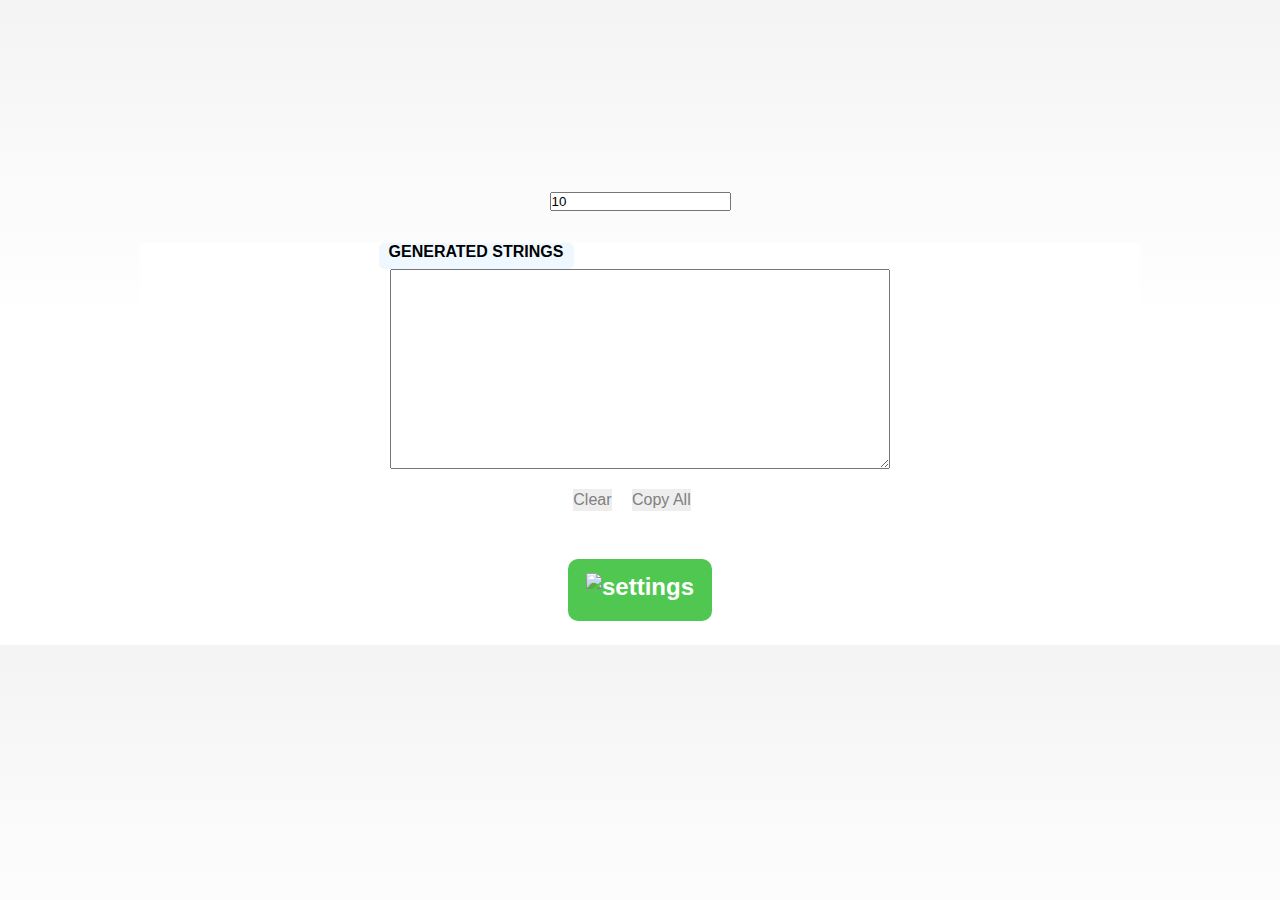
==== index.html @ 0d1d8f00 "another change" ====
<!DOCTYPE html>
<html lang="en">
  <head>
    <meta charset="UTF-8" />
    <meta name="viewport" content="width=device-width, initial-scale=1.0" />
    <title>Online Random String Generator</title>
    <link rel="stylesheet" href="style.css" />
  </head>
  <body>
    <!-- Start First Section -->

    <section class="first__section">
      <div class="container">
        <div class="container__btn">
          <input
            type="number"
            min="10"
            aria-valuenow="10"
            class="input__number"
            value="10"
            data-lpignore="true"
          />
        </div>
      </div>
    </section>

    <!-- End First Section -->

    <!-- Start Second Section -->

    <section class="second__section">
      <div class="container">
        <div class="container__box">
          <div class="container__btn__3">
            <h4>GENERATED STRINGS</h4>
          </div>
          <div class="container__js">
            <textarea class="input__string" data-lpignore="true"></textarea>
          </div>
          <div class="container__btn__2">
            <button class="clear">Clear</button>
            <button class="copy__all">Copy All</button>
          </div>
        </div>
      </div>
    </section>

    <!-- End Second Section -->

    <!-- Start Tree Section -->

    <section class="tree_section">
      <div class="container">
        <div class="container__boutton">
          <div id="loading">
            <div class="centered"></div>
            <div class="title__bottom"></div>
          </div>
          <button id="btn__event">
            <img src="./imags/settings.png" alt="settings" title="settings" />
            <span class="span-title"></span>
          </button>
        </div>
      </div>
    </section>

    <!-- End Tree Section -->

    <script src="string.js"></script>
  </body>
</html>
---- style.css ----
* {
  margin: 0;
  padding: 0;
  box-sizing: border-box;
  font-family: Arial, Helvetica, sans-serif;
  outline: none;
}

body {
  background-image: linear-gradient(
      to bottom,
      rgba(244, 244, 244, 1) 0%,
      rgba(244, 244, 244, 0) 50%
    ),
    url(background.png);
}

.container {
  margin: 0 auto;
  width: 100%;
  max-width: 1000px;
}

/* Start First Section */

.container__btn {
  display: flex;
  justify-content: center;
  align-items: center;
  padding-top: 10rem;
}

.container__btn input[type="number"] {
  margin: 2rem 0.5rem;
}

/* End First Section */

/* Start Second Section */

.container__box {
  display: flex;
  flex-direction: column;
  justify-content: center;
  align-items: center;
  width: 100%;
  height: 100%;
  background-color: #fff;
  text-align: center;
  padding-bottom: 1.5rem;
  cursor: pointer;
}

.container__btn__3 {
  padding-left: 0.5rem;
  padding-right: 21rem;
}

.container__btn__3 h4 {
  font-size: 1em;
  font-weight: 600;
  font-family: Arial, Helvetica, sans-serif;
  background-color: #f0f8ff;
  width: 195px;
  border-radius: 5px;
  padding-bottom: 0.5rem;
  text-align: center;
}

.container__box input textarea {
  overflow: scroll;
}

.container__box textarea {
  padding: 5px;
  height: 200px;
  width: 500px;
}

.container__box textarea:hover {
  border-color: #4796e5;
}

.container__btn__2 {
  padding-top: 1rem;
}

.container__box .clear {
  padding: 2px 0;
  margin-right: 1em;
  font-size: 1em;
  font-weight: 500;
  font-family: Arial, Helvetica, sans-serif;
  color: grey;
  background-color: #eee;
  border: none;
}

.container__box .copy__all {
  padding: 2px 0;
  margin-right: 1em;
  font-size: 1em;
  font-weight: 500;
  font-family: Arial, Helvetica, sans-serif;
  color: grey;
  background-color: #eee;
  border: none;
}

/* End Second Section */

/* Start Tree Section */

.container__boutton {
  display: flex;
  justify-content: center;
  align-items: center;
}

.container__boutton h1 {
  font-size: 1.5rem;
  font-weight: 600;
  font-family: Arial, Helvetica, sans-serif;
  color: white;
}

.container__boutton button {
  font-size: 1.5em;
  font-weight: 600;
  font-family: Arial, Helvetica, sans-serif;
  background-color: #50c750;
  color: white;
  text-align: center;
  padding: 14px 18px;
  outline: none;
  border: none;
  margin-top: 1.5rem;
  margin-bottom: 1.5rem;
  border-radius: 10px;
}

.container__boutton #btn__event img {
  width: 25px;
  height: 25px;
  vertical-align: middle;
  margin-bottom: 0.4rem;
  margin-right: 0;
  fill: currentColor;
  color: white;
}

#loading {
  display: none;
  justify-content: center;
  align-items: center;
  width: 100%;
  height: 100%;
  position: absolute;
  right: 0;
  padding-top: 4rem;
}

.centered {
  width: 30px;
  height: 30px;
  border-radius: 100%;
  border-left: 5px solid #50c750;
  border-right: 5px solid black;
  border-bottom: 5px solid black;
  border-top: 5px solid black;
  animation: sp 1.5s infinite;
}

@keyframes sp {
  from {
    transform: rotate(0);
  }
  to {
    transform: rotate(360deg);
  }
}

.title__bottom {
  padding-left: 10px;
}

.title__bottom h1 {
  font-size: 1em;
  font-weight: 600;
  font-family: Arial, Helvetica, sans-serif;
  color: black;
}

/* End Tree Section */
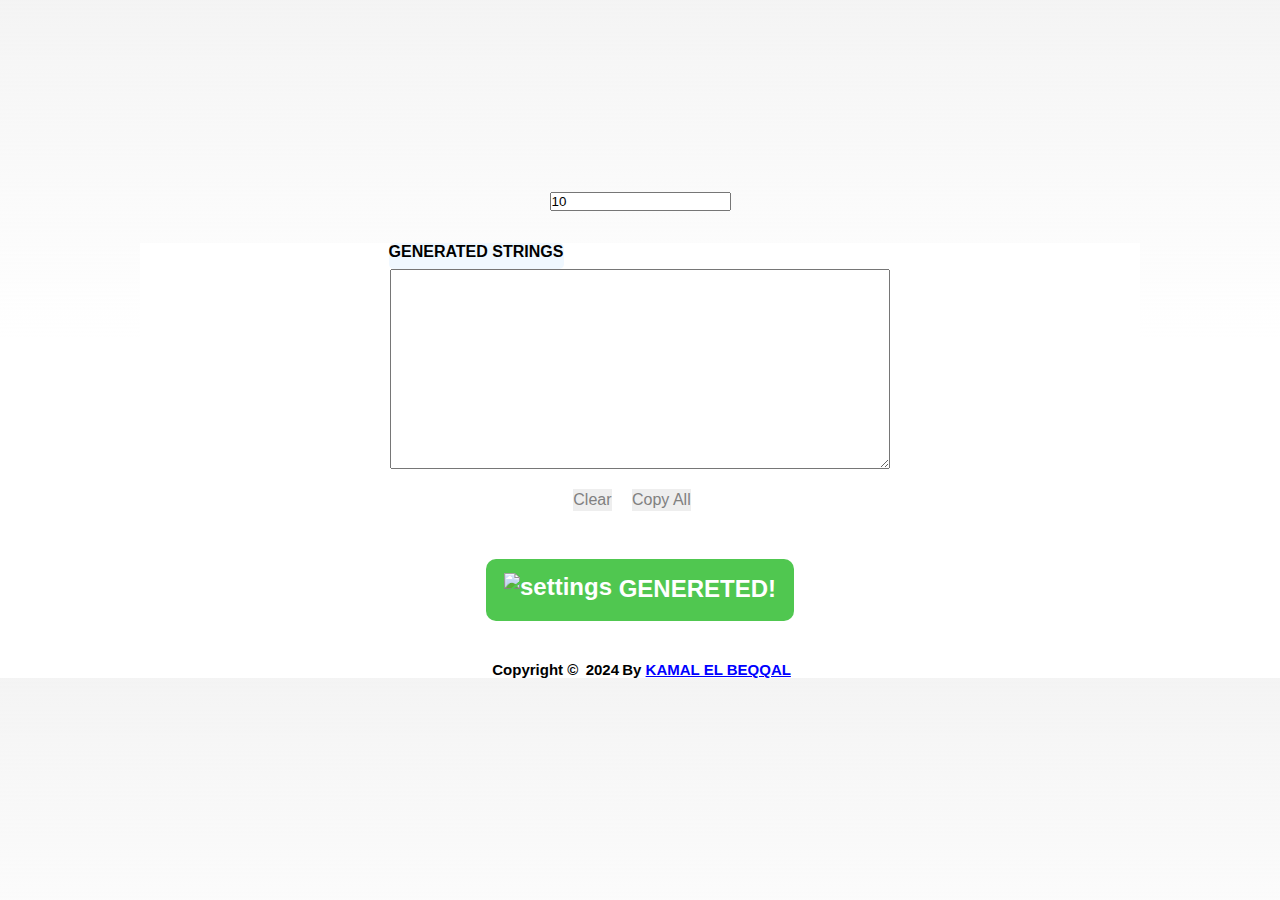
==== commit 10f7977f: "another change" ====
--- a/index.html
+++ b/index.html
@@ -54,10 +54,15 @@
         <div class="container__boutton">
           <div id="loading">
             <div class="centered"></div>
-            <div class="title__bottom"></div>
+            <div class="title__bottom">Loading...</div>
           </div>
-          <button id="btn__event">
-            <img src="./imags/settings.png" alt="settings" title="settings" />
+          <button id="btn__event" class="img_anim">
+            <img
+              src="./imags/settings.png"
+              alt="settings"
+              title="settings"
+              class="svg"
+            />
             <span class="span-title"></span>
           </button>
         </div>
@@ -66,6 +71,24 @@
 
     <!-- End Tree Section -->
 
+    <!-- Start Footer Section -->
+
+    <footer class="footer">
+      <div class="container">
+        <div class="content">
+          <h1>Copyright © <span class="date_function">2024</span></h1>
+          <h1>
+            By
+            <a href="https://github.com/elbeqqal08" target="_blank"
+              >KAMAL EL BEQQAL</a
+            >
+          </h1>
+        </div>
+      </div>
+    </footer>
+
+    <!-- End Footer Section -->
+
     <script src="string.js"></script>
   </body>
 </html>
--- a/style.css
+++ b/style.css
@@ -28,10 +28,17 @@
   justify-content: center;
   align-items: center;
   padding-top: 10rem;
+  cursor: pointer;
 }
 
 .container__btn input[type="number"] {
   margin: 2rem 0.5rem;
+}
+
+.container__btn input[type="number"]:hover {
+  border-color: #4796e5;
+  border-radius: 5px;
+  outline: 0;
 }
 
 /* End First Section */
@@ -61,7 +68,7 @@
   font-weight: 600;
   font-family: Arial, Helvetica, sans-serif;
   background-color: #f0f8ff;
-  width: 195px;
+  width: 175px;
   border-radius: 5px;
   padding-bottom: 0.5rem;
   text-align: center;
@@ -69,6 +76,7 @@
 
 .container__box input textarea {
   overflow: scroll;
+  cursor: pointer;
 }
 
 .container__box textarea {
@@ -94,6 +102,7 @@
   color: grey;
   background-color: #eee;
   border: none;
+  cursor: pointer;
 }
 
 .container__box .copy__all {
@@ -105,6 +114,7 @@
   color: grey;
   background-color: #eee;
   border: none;
+  cursor: pointer;
 }
 
 /* End Second Section */
@@ -137,9 +147,10 @@
   margin-top: 1.5rem;
   margin-bottom: 1.5rem;
   border-radius: 10px;
-}
-
-.container__boutton #btn__event img {
+  cursor: pointer;
+}
+
+#btn__event img {
   width: 25px;
   height: 25px;
   vertical-align: middle;
@@ -147,6 +158,7 @@
   margin-right: 0;
   fill: currentColor;
   color: white;
+  animation: sp 1.5s infinite;
 }
 
 #loading {
@@ -192,3 +204,31 @@
 }
 
 /* End Tree Section */
+
+/* Start Footer Section */
+
+.content {
+  display: flex;
+  justify-content: center;
+  align-items: center;
+  text-align: center;
+  padding-top: 1rem;
+}
+
+.content h1,
+.content span {
+  color: black;
+  font-size: 15px;
+  font-weight: 600;
+  font-family: Arial, Helvetica, sans-serif;
+  padding-left: 0.2rem;
+}
+
+.content h1 a {
+  font-size: 15px;
+  font-weight: 600;
+  font-family: Arial, Helvetica, sans-serif;
+  color: blue;
+}
+
+/* End Footer Section */
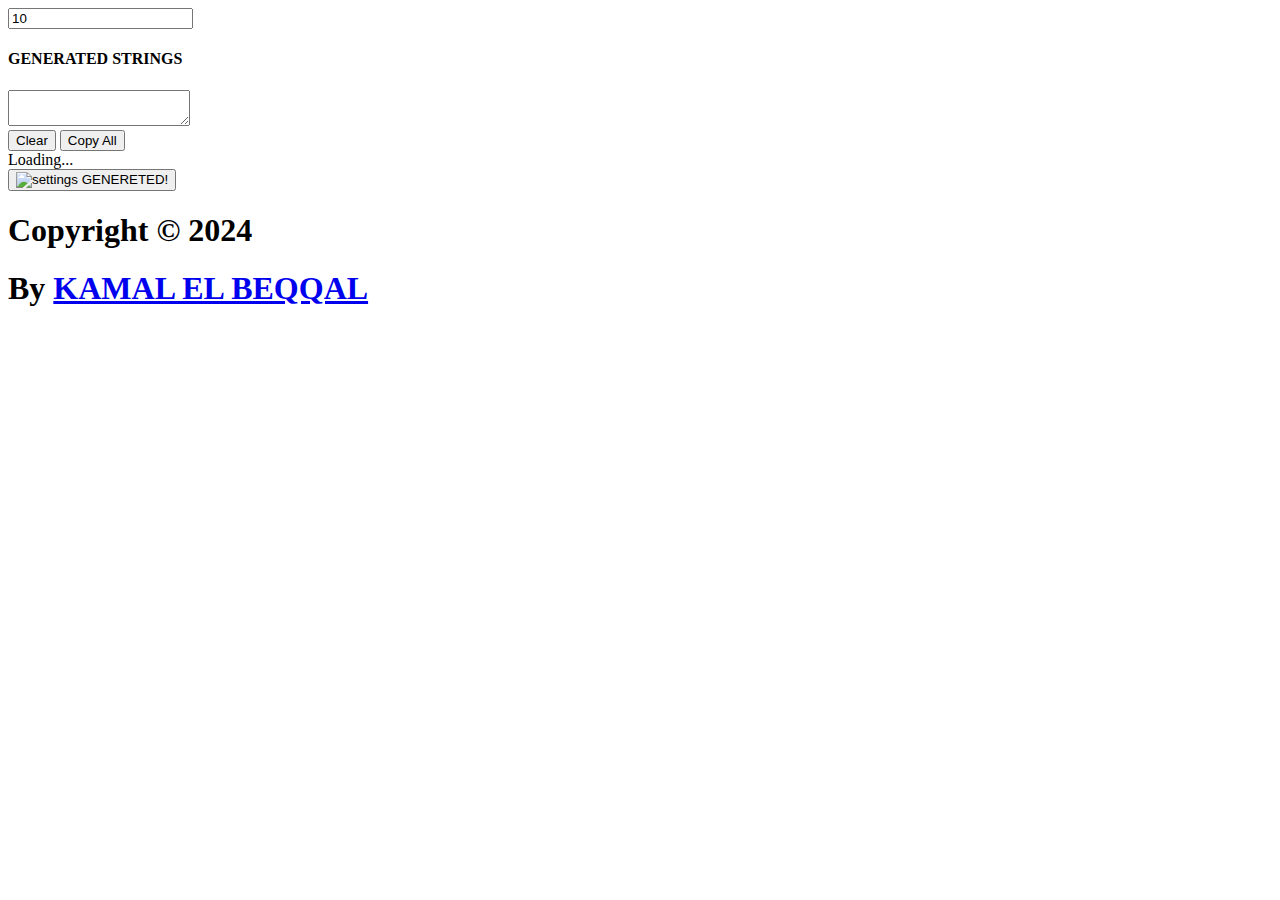
==== commit 58cf1fc1: "another change" ====
--- a/index.html
+++ b/index.html
@@ -1,15 +1,15 @@
 <!DOCTYPE html>
 <html lang="en">
   <head>
-    <meta charset="UTF-8" />
-    <meta name="viewport" content="width=device-width, initial-scale=1.0" />
+    <meta charset="UTF-8"></meta>
+    <meta name="viewport" content="width=device-width, initial-scale=1.0"></meta>
     <title>Online Random String Generator</title>
-    <link rel="stylesheet" href="style.css" />
+    <linkrel="stylesheet" href="style.css"></link>
   </head>
   <body>
     <!-- Start First Section -->
 
-    <section class="first__section">
+    <div class="first__section">
       <div class="container">
         <div class="container__btn">
           <input
@@ -19,10 +19,10 @@
             class="input__number"
             value="10"
             data-lpignore="true"
-          />
+          ></input>
         </div>
       </div>
-    </section>
+    </div>
 
     <!-- End First Section -->
 
@@ -49,7 +49,7 @@
 
     <!-- Start Tree Section -->
 
-    <section class="tree_section">
+    <div class="tree_section">
       <div class="container">
         <div class="container__boutton">
           <div id="loading">
@@ -62,12 +62,12 @@
               alt="settings"
               title="settings"
               class="svg"
-            />
+            ></img>
             <span class="span-title"></span>
           </button>
         </div>
       </div>
-    </section>
+    </div>
 
     <!-- End Tree Section -->
 
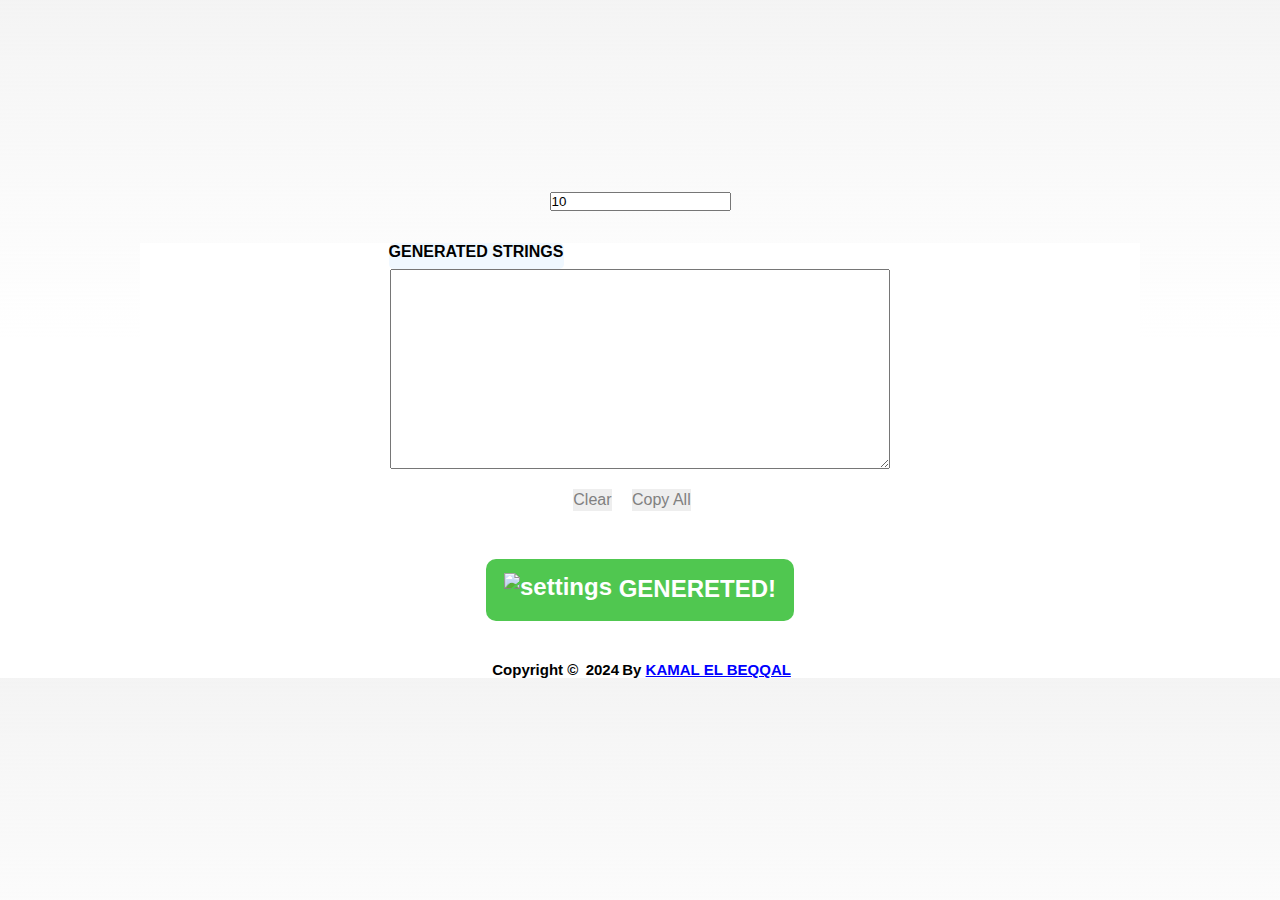
==== commit ca890c87: "another change" ====
--- a/index.html
+++ b/index.html
@@ -1,10 +1,10 @@
 <!DOCTYPE html>
 <html lang="en">
   <head>
-    <meta charset="UTF-8"></meta>
-    <meta name="viewport" content="width=device-width, initial-scale=1.0"></meta>
+    <meta charset="UTF-8">
+    <meta name="viewport" content="width=device-width, initial-scale=1.0">
     <title>Online Random String Generator</title>
-    <linkrel="stylesheet" href="style.css"></link>
+    <link rel="stylesheet" href="style.css">
   </head>
   <body>
     <!-- Start First Section -->
@@ -19,7 +19,7 @@
             class="input__number"
             value="10"
             data-lpignore="true"
-          ></input>
+          >
         </div>
       </div>
     </div>
@@ -62,7 +62,7 @@
               alt="settings"
               title="settings"
               class="svg"
-            ></img>
+            >
             <span class="span-title"></span>
           </button>
         </div>
@@ -72,7 +72,7 @@
     <!-- End Tree Section -->
 
     <!-- Start Footer Section -->
-
+    
     <footer class="footer">
       <div class="container">
         <div class="content">
@@ -86,7 +86,7 @@
         </div>
       </div>
     </footer>
-
+    
     <!-- End Footer Section -->
 
     <script src="string.js"></script>
--- a/style.css
+++ b/style.css
@@ -0,0 +1,234 @@
+* {
+  margin: 0;
+  padding: 0;
+  box-sizing: border-box;
+  font-family: Arial, Helvetica, sans-serif;
+  outline: none;
+}
+
+body {
+  background-image: linear-gradient(
+      to bottom,
+      rgba(244, 244, 244, 1) 0%,
+      rgba(244, 244, 244, 0) 50%
+    ),
+    url(background.png);
+}
+
+.container {
+  margin: 0 auto;
+  width: 100%;
+  max-width: 1000px;
+}
+
+/* Start First Section */
+
+.container__btn {
+  display: flex;
+  justify-content: center;
+  align-items: center;
+  padding-top: 10rem;
+  cursor: pointer;
+}
+
+.container__btn input[type="number"] {
+  margin: 2rem 0.5rem;
+}
+
+.container__btn input[type="number"]:hover {
+  border-color: #4796e5;
+  border-radius: 5px;
+  outline: 0;
+}
+
+/* End First Section */
+
+/* Start Second Section */
+
+.container__box {
+  display: flex;
+  flex-direction: column;
+  justify-content: center;
+  align-items: center;
+  width: 100%;
+  height: 100%;
+  background-color: #fff;
+  text-align: center;
+  padding-bottom: 1.5rem;
+  cursor: pointer;
+}
+
+.container__btn__3 {
+  padding-left: 0.5rem;
+  padding-right: 21rem;
+}
+
+.container__btn__3 h4 {
+  font-size: 1em;
+  font-weight: 600;
+  font-family: Arial, Helvetica, sans-serif;
+  background-color: #f0f8ff;
+  width: 175px;
+  border-radius: 5px;
+  padding-bottom: 0.5rem;
+  text-align: center;
+}
+
+.container__box input textarea {
+  overflow: scroll;
+  cursor: pointer;
+}
+
+.container__box textarea {
+  padding: 5px;
+  height: 200px;
+  width: 500px;
+}
+
+.container__box textarea:hover {
+  border-color: #4796e5;
+}
+
+.container__btn__2 {
+  padding-top: 1rem;
+}
+
+.container__box .clear {
+  padding: 2px 0;
+  margin-right: 1em;
+  font-size: 1em;
+  font-weight: 500;
+  font-family: Arial, Helvetica, sans-serif;
+  color: grey;
+  background-color: #eee;
+  border: none;
+  cursor: pointer;
+}
+
+.container__box .copy__all {
+  padding: 2px 0;
+  margin-right: 1em;
+  font-size: 1em;
+  font-weight: 500;
+  font-family: Arial, Helvetica, sans-serif;
+  color: grey;
+  background-color: #eee;
+  border: none;
+  cursor: pointer;
+}
+
+/* End Second Section */
+
+/* Start Tree Section */
+
+.container__boutton {
+  display: flex;
+  justify-content: center;
+  align-items: center;
+}
+
+.container__boutton h1 {
+  font-size: 1.5rem;
+  font-weight: 600;
+  font-family: Arial, Helvetica, sans-serif;
+  color: white;
+}
+
+.container__boutton button {
+  font-size: 1.5em;
+  font-weight: 600;
+  font-family: Arial, Helvetica, sans-serif;
+  background-color: #50c750;
+  color: white;
+  text-align: center;
+  padding: 14px 18px;
+  outline: none;
+  border: none;
+  margin-top: 1.5rem;
+  margin-bottom: 1.5rem;
+  border-radius: 10px;
+  cursor: pointer;
+}
+
+#btn__event img {
+  width: 25px;
+  height: 25px;
+  vertical-align: middle;
+  margin-bottom: 0.4rem;
+  margin-right: 0;
+  fill: currentColor;
+  color: white;
+  animation: sp 1.5s infinite;
+}
+
+#loading {
+  display: none;
+  justify-content: center;
+  align-items: center;
+  width: 100%;
+  height: 100%;
+  position: absolute;
+  right: 0;
+  padding-top: 4rem;
+}
+
+.centered {
+  width: 30px;
+  height: 30px;
+  border-radius: 100%;
+  border-left: 5px solid #50c750;
+  border-right: 5px solid black;
+  border-bottom: 5px solid black;
+  border-top: 5px solid black;
+  animation: sp 1.5s infinite;
+}
+
+@keyframes sp {
+  from {
+    transform: rotate(0);
+  }
+  to {
+    transform: rotate(360deg);
+  }
+}
+
+.title__bottom {
+  padding-left: 10px;
+}
+
+.title__bottom h1 {
+  font-size: 1em;
+  font-weight: 600;
+  font-family: Arial, Helvetica, sans-serif;
+  color: black;
+}
+
+/* End Tree Section */
+
+/* Start Footer Section */
+
+.content {
+  display: flex;
+  justify-content: center;
+  align-items: center;
+  text-align: center;
+  padding-top: 1rem;
+}
+
+.content h1,
+.content span {
+  color: black;
+  font-size: 15px;
+  font-weight: 600;
+  font-family: Arial, Helvetica, sans-serif;
+  padding-left: 0.2rem;
+}
+
+.content h1 a {
+  font-size: 15px;
+  font-weight: 600;
+  font-family: Arial, Helvetica, sans-serif;
+  color: blue;
+}
+
+/* End Footer Section */
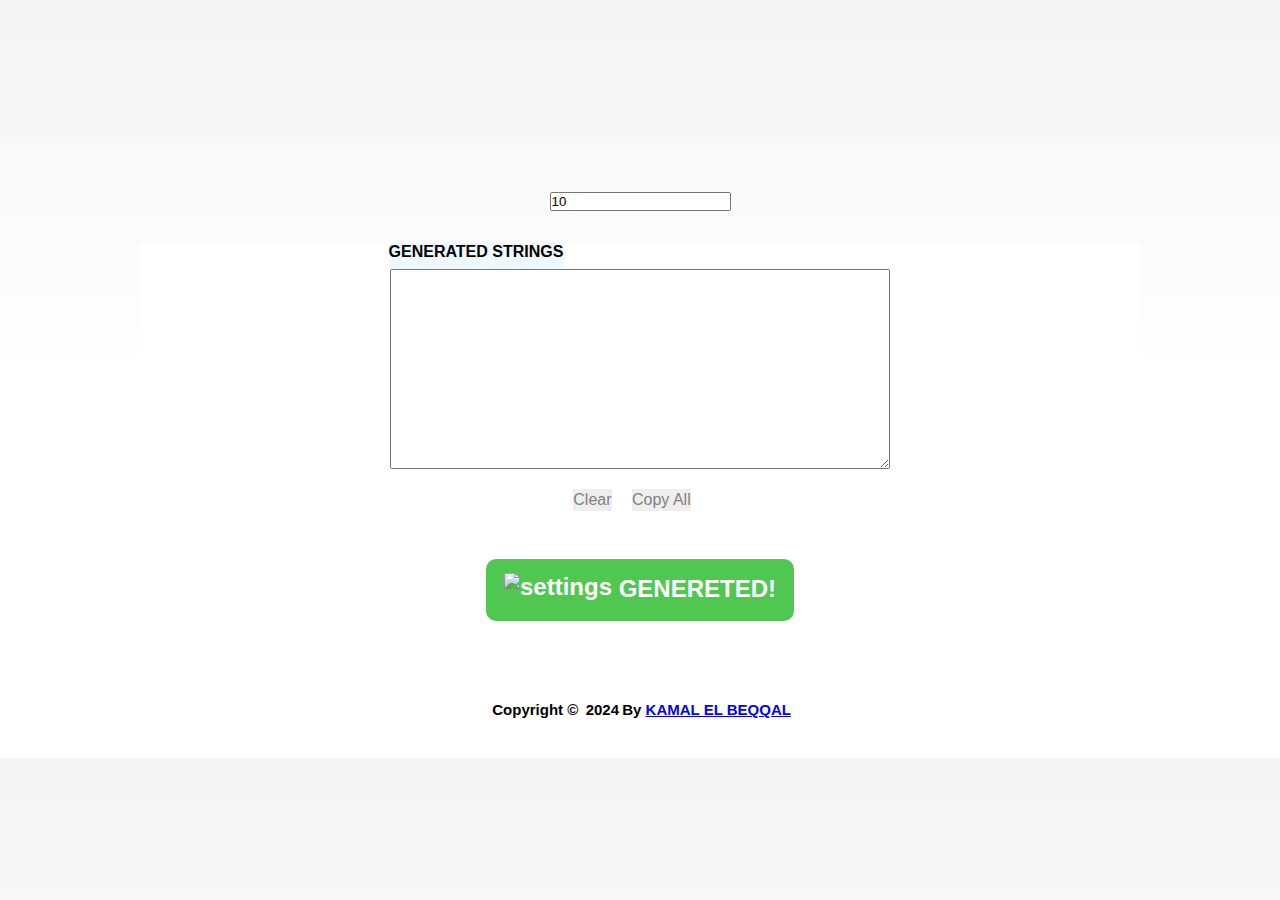
==== commit cc7e85ae: "another change" ====
--- a/index.html
+++ b/index.html
@@ -3,8 +3,19 @@
   <head>
     <meta charset="UTF-8">
     <meta name="viewport" content="width=device-width, initial-scale=1.0">
+    <meta name="description" content="Online Random String Generator">
+    <meta name="keyword" content="Online Random String Generator">
+    <meta name="author" content="Online Random String Generator">
+    <meta name="HandheldFriendly" content="true">
+    <meta name="MobileOptimized" content="320">
+    <meta http-eqaiv="X-UA-Compatible" content="IE=edge,chrome-1">
+    <meta property="og:title" content="Online Random String Generator">
+    <meta property="og:description" content="Online Random String Generator">
+    <meta property="og:url" content="https://random-string-generator-ashy.vercel.app/">
+    <link rel="shortcut icon" href="/imags/favicon.ico" type="image/x-icon">
+    <link rel="canonical" href="https://random-string-generator-ashy.vercel.app/">
+    <link rel="stylesheet" href="style.css">
     <title>Online Random String Generator</title>
-    <link rel="stylesheet" href="style.css">
   </head>
   <body>
     <!-- Start First Section -->
@@ -89,6 +100,8 @@
     
     <!-- End Footer Section -->
 
+    <!-- By KAMAL EL BEQQAL -->
+
     <script src="string.js"></script>
   </body>
 </html>
--- a/style.css
+++ b/style.css
@@ -74,7 +74,7 @@
   text-align: center;
 }
 
-.container__box input textarea {
+.container__box input textarea{
   overflow: scroll;
   cursor: pointer;
 }
@@ -211,8 +211,8 @@
   display: flex;
   justify-content: center;
   align-items: center;
-  text-align: center;
-  padding-top: 1rem;
+  padding-top: 3.5rem;
+  padding-bottom: 2.5rem;
 }
 
 .content h1,
@@ -222,6 +222,7 @@
   font-weight: 600;
   font-family: Arial, Helvetica, sans-serif;
   padding-left: 0.2rem;
+  text-align: center;
 }
 
 .content h1 a {
@@ -232,3 +233,60 @@
 }
 
 /* End Footer Section */
+
+/* Start Responsive Project */
+
+@media screen and (min-width: 300px) and (max-width: 700px) {
+  /* First Section */
+
+  .container__btn {
+    display: flex;
+    padding-top: 0;
+  }
+  
+  /* Second Section */
+
+  .container__box {
+    display: flex;
+    flex-direction: column;
+    justify-content: center;
+    align-items: center;
+    background-color: #fff;
+    width: 100%;
+    height: 100%;
+    text-align: center;
+    padding-top: 1.5rem;
+    padding-bottom: 1.5rem;
+    cursor: pointer;
+  }
+
+  .container__btn__3 {
+    padding-left: 0;
+    padding-right: 0;
+    padding-bottom: 0.5rem;
+    border-radius: 10px;
+  }
+
+  .container__btn__3 h4 {
+    text-align: center;
+    width: 199px;
+    padding-top: 0.5rem;
+  }
+
+  .container__btn__2 {
+    padding-top: 2.5rem;
+  }
+
+  .container__box .container__js textarea {
+    width: 313px !important;
+    height: 339px !important;
+    padding: 0.5rem;
+    border-radius: 10px;
+    box-shadow: 0 25px 50px -12px rgba(0, 0, 0, 0.20);
+  }
+
+}
+
+/* End Responsive Project */
+
+/* By KAMAL EL BEQQAL */
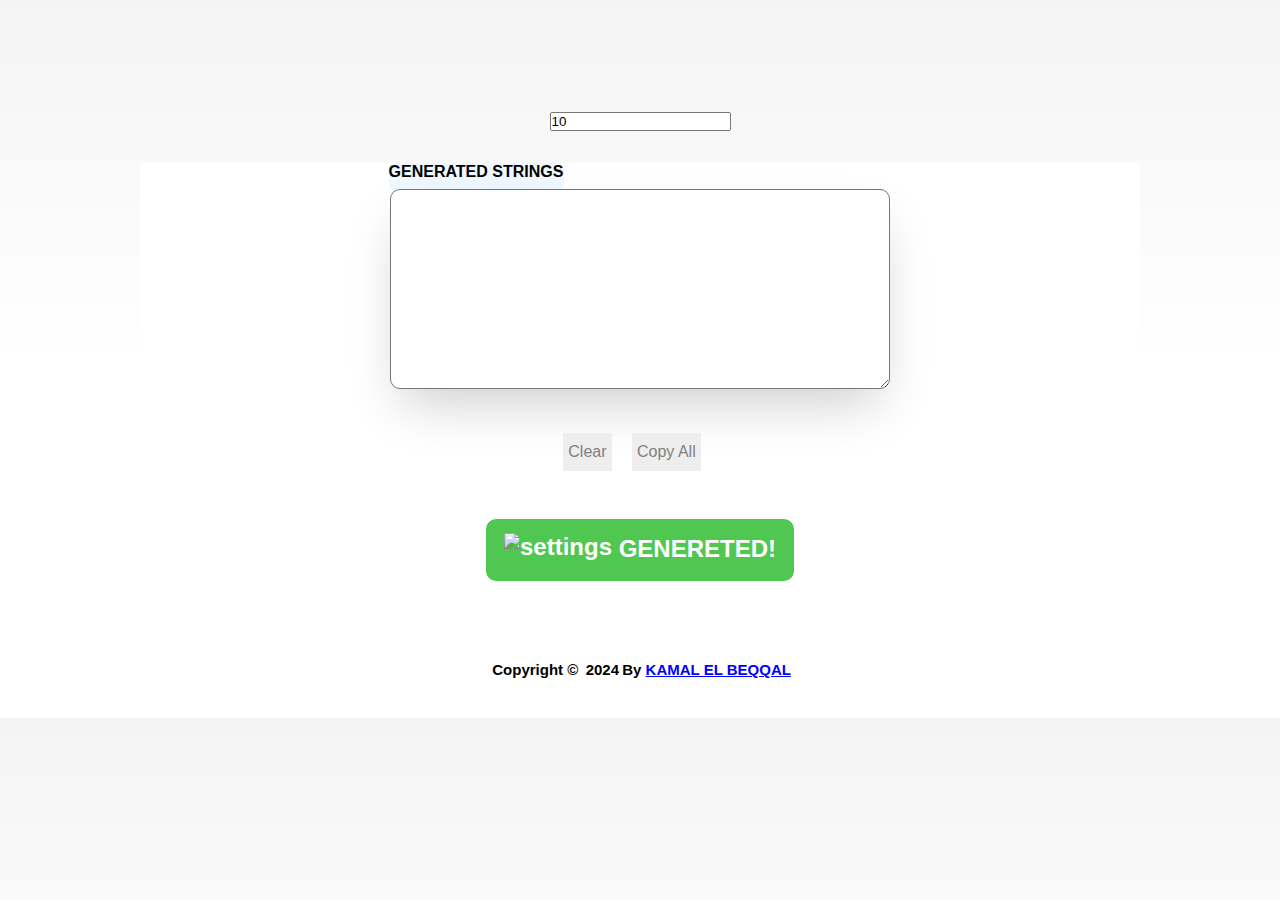
==== commit 027adee7: "another change" ====
--- a/index.html
+++ b/index.html
@@ -8,6 +8,7 @@
     <meta name="author" content="Online Random String Generator">
     <meta name="HandheldFriendly" content="true">
     <meta name="MobileOptimized" content="320">
+    <meta name="google-site-verification" content="LUZEVnf45gqQPJZhyWmZ-SRfhuUQ_OUGlfSPKmRDo_k" />
     <meta http-eqaiv="X-UA-Compatible" content="IE=edge,chrome-1">
     <meta property="og:title" content="Online Random String Generator">
     <meta property="og:description" content="Online Random String Generator">
@@ -102,6 +103,15 @@
 
     <!-- By KAMAL EL BEQQAL -->
 
+    <!-- Google tag (gtag.js) -->
+  <script async src="https://www.googletagmanager.com/gtag/js?id=G-2TCHJQ27H5"></script>
+   <script>
+      window.dataLayer = window.dataLayer || [];
+      function gtag(){dataLayer.push(arguments);}
+      gtag('js', new Date());
+      gtag('config', 'G-2TCHJQ27H5');
+   </script>
+
     <script src="string.js"></script>
   </body>
 </html>
--- a/style.css
+++ b/style.css
@@ -27,7 +27,7 @@
   display: flex;
   justify-content: center;
   align-items: center;
-  padding-top: 10rem;
+  padding-top: 5rem;
   cursor: pointer;
 }
 
@@ -83,6 +83,8 @@
   padding: 5px;
   height: 200px;
   width: 500px;
+  box-shadow: 0 25px 50px -12px rgba(0, 0, 0, 0.20);
+  border-radius: 10px;
 }
 
 .container__box textarea:hover {
@@ -90,11 +92,11 @@
 }
 
 .container__btn__2 {
-  padding-top: 1rem;
+  padding-top: 2.5rem;
 }
 
 .container__box .clear {
-  padding: 2px 0;
+  padding: 10px 5px;
   margin-right: 1em;
   font-size: 1em;
   font-weight: 500;
@@ -106,7 +108,7 @@
 }
 
 .container__box .copy__all {
-  padding: 2px 0;
+  padding: 10px 5px;
   margin-right: 1em;
   font-size: 1em;
   font-weight: 500;
